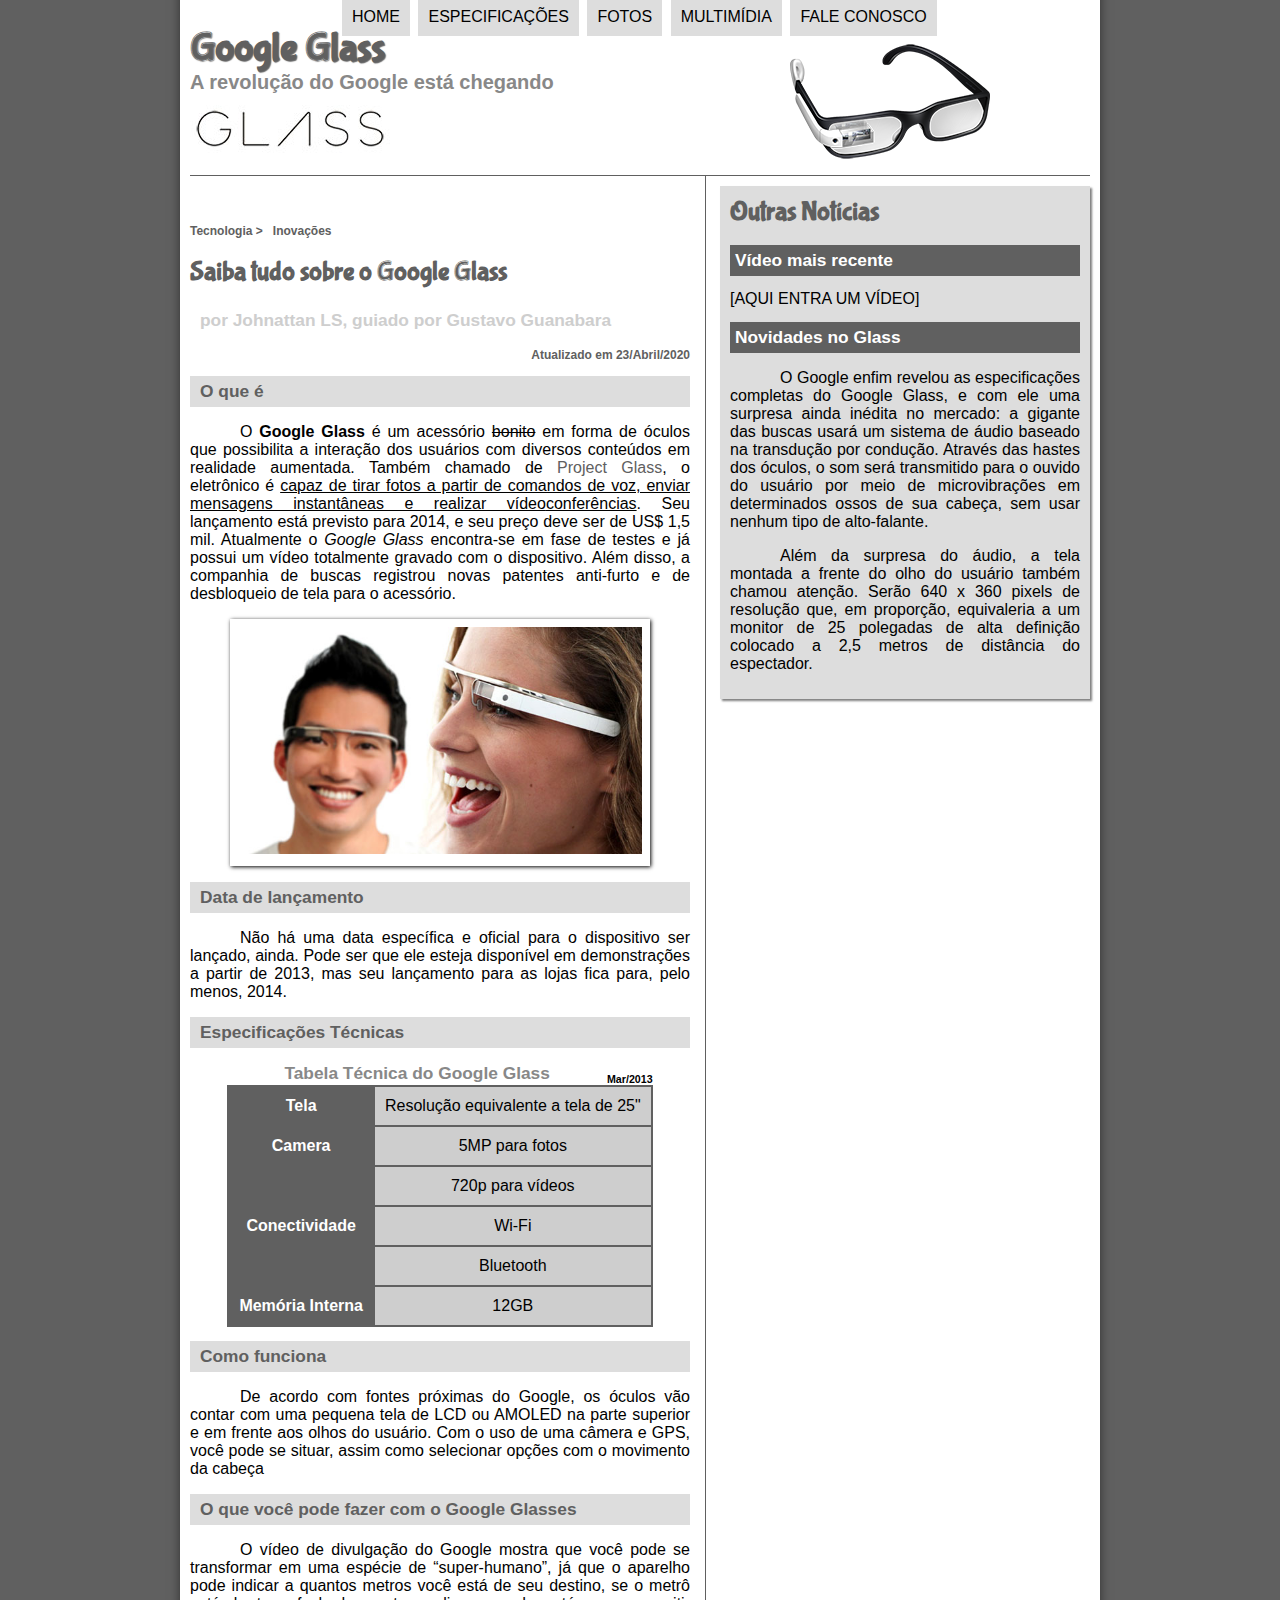
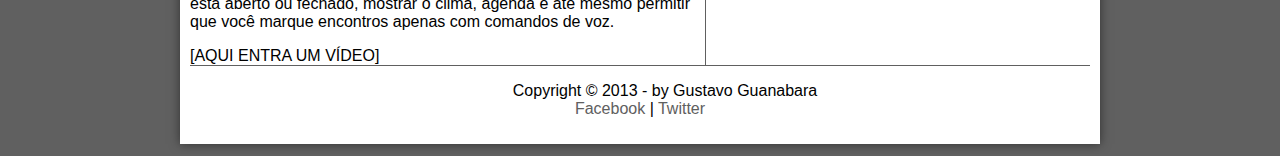
==== index.html @ a5d7633d "C0 - Adicionado arquivos do projeto" ====
<!-- SITE DE EXERCÍCIO
TAGS style CSS UTILIZADOS:
style="text-decoration"
style="text-align"
style="text-ident 50px"

color: #RRGGBB (vermelho, verde, azul);
color: rgb(xx,xx,xx);
color: rgba(xx,xx,xx,xx); (vermelho, verde, azul, transparência)

background-image:url("_imagens/background-Texture-Images4-1024x768.jpg");
background-size:cover;
background-color: hsla(165,81%,93%,0.5);

-->
<!DOCTYPE html>
<html lang="pt-br">

<head> <!-- CONFIGURAÇÕES COMPORTAMENTAIS DO SITE (CSS) SÃO NA HEAD (FORMATAÇÃO GERAL DA CSS)-->
    <meta charset="UTF-8"/>
    <title>Tudo Sobre Google Glass</title>
    <link rel="stylesheet" type="text/css" href="_css/estilo.css"/> <!--Faz o link com as configurações do ESTILO.CSS-->

</head>

<body>
    <div id="interface"> <!--faz divisão-->
        <header id="cabecalho"> <!--identifica e delimita o cabeçalho-->
        <hgroup> <!--define ed delimita um grupo (semanticamente)-->
        <h1>Google Glass</h1> 
        <h2>A revolução do Google está chegando</h2>
        </hgroup>

       <img id="icone" src="_imagens/glass-oculos-preto-peq.png"> <!--puxa imagem-->
           
<nav id="menu"> <!--"Container" para área de NAVegação-->
    <h1>Menu Principal</h1>
<!-- Ordered Lists (ol); Unordered Lists (ul); List items (il)-->
<ul type="disc">
    <li><a href="index.html">Home</a></li>
    <li><a href="specs.html">Especificações</a></li>
    <li><a href="fotos.html">Fotos</a></li>
    <li><a href="multimidia.html">Multimídia</a></li>
    <li><a href="fale-conosco.html">Fale conosco</a></li>
</ul>
</nav>
        </header>

<section id="corpo">

<article id="noticia-principal">
    <header id="cabecalho-artigo">
<hgroup>
<br/> <!--Break Row (quebra linha)-->
&nbsp; <!--Espaço em branco-->
<h3>Tecnologia > &nbsp; Inovações</h3> <!-- Bread Crumbs do site (caminho para navegar pelo site)-->
<h1>Saiba tudo sobre o Google Glass</h1>
<h2>por Johnattan LS, guiado por Gustavo Guanabara</h2>
<h3 class="direita">Atualizado em 23/Abril/2020</h3>
</hgroup>
</header>

<!--CÓDIGO C++ EM HTML EXEMPLO:-->

<!--
<pre> CONSIDERA FORMATAÇÃO DO CÓDIGO
<code> DIZ QUE É UM CÓDIGO (SEMÂNTICO)


    #include &lt;iostream&gt;
int main(){
    count<<"Olá, Mundo!";
    return 0;
    }
</code>
</pre>
-->


<!--<h1>Símbolos especiais</h1>
<p>
    &lt;
    &gt;
    &le;
    &ge; <br/>

    &pound;
    &yen;
    &euro; <br/>

    &copy;
    &reg;
    &trade;

    &permil;
    &sum;
    &infin;
    &times;
    &plusmn;

</p>
-->

<!--
    OBS: TAGS ABAIXO NÃO POSSUEM SIGNIFCADO SEMÂNTICO

    <span style="text-decoration: line-through;"</span> DEIXA RISCADO
    <span style="font-weight:bold;"</span> NEGRITO
    <span style="font-weight:100;"</span> COLOCA NEGRITO POR NÍVEL DE INTENSIDADE (100-900)
    
    <h2 style="text-align: center;"> TEXTO </h2> ALINHAR AO CENTRO
    
-->

<!-- COLOCAR LINKS:
<a href="site">nome_do_link</a> PARAMETRO PARA REDIRECIONAR
<a href="site" target="_blank">nome_do_link</a> PARAMETRO PARA ABRIR EM NOVA ABA

-->

<h2 style="text-align: left;">O que é</h2>
<p style="text-align: justify; text-indent: 50px;">O <b>Google Glass</b> é um acessório <del>bonito</del> em forma de óculos que possibilita a interação dos usuários com diversos conteúdos em realidade aumentada. Também chamado de <a href="https://www.google.com/glass/start/"" target="_blank" i>Project Glass</i></a>, o eletrônico é <span style="text-decoration: underline">capaz de tirar fotos a partir de comandos de voz, enviar mensagens instantâneas e realizar vídeo&shy;<!--permite quebra de palavra com hífen-->&shy;conf&shy;e&shy;rên&shy;cias</span>. Seu lançamento está previsto para 2014, e seu preço deve ser de US$ 1,5 mil. Atualmente o <em>Google Glass</em> encontra-se em fase de testes e já possui um vídeo totalmente gravado com o dispositivo. Além disso, a companhia de buscas registrou novas patentes anti-furto e de desbloqueio de tela para o acessório.</p> <!-- Define parágrafo-->

<!-- <img src="fundo.jpg" width="300"/> 
    comentário: width alteras as dimensões pelo html, mas não diminui o tamanho do arquivo, ou seja, o usuario ainda baixa o arquivo no tamanho original, deixando o site pesado. DICA: editar com photoshop e salvar para web-->

<figure class="foto-legenda">
    <img src="_imagens/glass-quadro-homem-mulher.jpg"/>
    <figcaption>
        <h2>Google Glass</h2>
        <p>Uma nova maneira de ver o mundo</p>
    </figcaption>
</figure>

<h2>Data de lançamento</h2>
<p>Não há uma data específica e oficial para o dispositivo ser lançado, ainda. Pode ser que ele esteja disponível em demonstrações a partir de 2013, mas seu lançamento para as lojas fica para, pelo menos, 2014.</p>

<h2>Especificações Técnicas</h2>
<table id="tabelaspec">
<caption>Tabela Técnica do Google Glass <span>Mar/2013</span></span></caption>

<!-- tr table row; td table data-->
<tr><td class="ce">Tela</td><td class="cd">Resolução equivalente a tela de 25"</td></tr>
<tr><td rowspan="2" class="ce">Camera</td> <td class="cd">5MP para fotos</tr> <!--rowspan mescla com linhas; colspan mescla com colunas-->
<tr><td class="cd">720p para vídeos</td></tr>
<tr><td rowspan="2" class="ce">Conectividade</td> <td class="cd">Wi-Fi</td></tr> 
<tr><td class="cd">Bluetooth</td></tr>
<tr><td class="ce">Memória Interna</td> <td class="cd">12GB</td></tr>
</table>

<!-- IMPORTANTE! A CLASSE PODE SER A MESMA PARA VÁRIOS OBJETOS, DIFERENTEMENTE DO ID!-->

<h2>Como funciona</h2>
<p>De acordo com fontes próximas do Google, os óculos vão contar com uma pequena tela de LCD ou AMOLED na parte superior e em frente aos olhos do usuário. Com o uso de uma câmera e GPS, você pode se situar, assim como selecionar opções com o movimento da cabeça</p>

<h2>O que você pode fazer com o Google Glasses</h2>
<p>O vídeo de divulgação do Google mostra que você pode se transformar em uma espécie de “super-<wbr/><!--permite quebra de palavra em sua separação silábica-->humano”, já que o aparelho pode indicar a quantos metros você está de seu destino, se o metrô está aberto ou fechado, mostrar o clima, agenda e até mesmo permitir que você marque encontros apenas com comandos de voz.</p>

[AQUI ENTRA UM VÍDEO]
</article>

</section>
<aside id="lateral">
<h1>Outras Notícias</h1>
<h2>Vídeo mais recente</h2>

[AQUI ENTRA UM VÍDEO]

<h2>Novidades no Glass</h2>
<p>O Google enfim revelou as especificações completas do Google Glass, e com ele uma surpresa ainda inédita no mercado: a gigante das buscas usará um sistema de áudio baseado na transdução por condução. Através das hastes dos óculos, o som será transmitido para o ouvido do usuário por meio de microvibrações em determinados ossos de sua cabeça, sem usar nenhum tipo de alto-falante.</p>

<p>Além da surpresa do áudio, a tela montada a frente do olho do usuário também chamou atenção. Serão 640 x 360 pixels de resolução que, em proporção, equivaleria a um monitor de 25 polegadas de alta definição colocado a 2,5 metros de distância do espectador.</p>

</aside>

<footer id="rodape">

<p>Copyright &copy; 2013 - by Gustavo Guanabara <br/>
<a href="http://facebook.com/cursosemvideo" target="_blank">Facebook</a> | <a href="http://twitter.com/cursosemvideo" target="_blank">Twitter</a></p>

</footer>

</div>
</body>
</html>
---- _css/estilo.css ----
@charset "UTF-8";
@font-face{
    font-family: 'FonteLogo';
    src: url("../_fonts/bubblegum-sans-regular.otf");
}
@import url('https://fonts.googleapis.com/css2?family=Titillium+Web:wght@300;400&display=swap');


body {
    font-family: Arial, sans-serif;
    background-color: #606060;
    color: rgba(0,0,0,1);
}

div#interface {
    width: 900px;
    background-color: #ffffff;
    margin: -20px auto 10px auto; /*cima, direita, baixo, esquerda*/
    box-shadow: 0px 0px 10px rgba(0,0,0,.5);
    padding: 10px;
}

p {
    text-align: justify;
    text-indent: 50px;
}

a{
    color: #606060;
    text-decoration: none;
}

a:hover{
    text-decoration: underline;
}


header#cabecalho img#icone{
    position: absolute;
    left: 790px;
    top: 40px;

}

header#cabecalho {
    border-bottom: 1px #606060 solid;
    height: 150px;
    background: url("../_imagens/glass-logo-peq.jpg") no-repeat 0px 80px;
}

header#cabecalho h1{
    font-family: 'FonteLogo', sans-serif;
    font-size: 30pt;
    color: #606060;
    text-shadow: 1px 1px 1px rgba(0,0,0,.6);
    padding: 0px;
    margin-bottom: 0px;
}

header#cabecalho h2{
    font-family: 'Titillium Web', sans-serif;
    font-size: 15pt;
    color: #888888;
    padding: 0px;
    margin-top: 0px;
}

/* Formatação de imagens com legendas */

/* sintax: tag.class */

figure.foto-legenda{
    position: relative;
    border: 8px solid white;
    box-shadow: 1px 1px 4px black;
}

figure.foto-legenda img {
    width: 100%;
    height: 100%;
}

figure.foto-legenda figcaption {
    opacity: 0;
    position: absolute;
    top: 0px;
    background-color: rgba(0,0,0,.4);
    color: white;
    width: 100%;
    height: 100%;
    padding: 10px;
    box-sizing: border-box;
    transition: opacity 1s;
}

figure.foto-legenda:hover figcaption{
    opacity: 1;
}

/* Formatação do Menu */

nav#menu ul{ 
    display: block; /* DEFINI O MENU COMO UM BLOCO, ASSIM ELE PODE FLUTUAR */

}

/*para chamar id's, usa-se # */
nav#menu ul {
    list-style: none;
    text-transform: uppercase;
    position: absolute; /* Como não ta "relativo", o menu pode ser posicionado em qualquer lugar da página, e não apenas da "caixa" do menu */
    top: -20px;
    left: 300px;
}

nav#menu li {
    display: inline-block;
    background-color: #dddddd;
    padding: 10px; /* ESPAÇO DENTRO DO OBJETO*/
    margin: 2px; /* ESPAÇO FORA DO OBJETO*/
    transition: background-color 1s;
}

nav#menu li:hover {
    background-color: #606060;
}

nav#menu h1{
    display: none;
}

nav#menu a{
    color:#000000;
    text-decoration: none;
    }

nav#menu a:hover{
    color: #ffffff;
}

/*CONFIGURAÇÃO DA SECTION "CORPO*/

section#corpo{
    display: block;
    width: 500px;
    float: left;
    border-right: 1px solid #606060;
    padding-right: 15px;
}

article#noticia-principal h2{
    font-size: 13pt;
    color: #606060;
    background-color: #dddddd;
    padding: 5px 0px 5px 10px;
    margin: 10 px 0px 10px 0px;
}

header#cabecalho-artigo h1{
    font-family: 'Fontelogo', sans-serif;
    font-size: 20pt;
    color: #606060;
    margin-bottom: 0px:
    margin-top: 0px;
}

.direita{
    text-align: right;
}

header#cabecalho-artigo h2{
    font-size: 13pt;
    color: #cecece;
    background-color: #ffffff;
    margin: 0px;
}

header#cabecalho-artigo h3{
    font-size: 12px;
    color: #606060;
}

table#tabelaspec{
    border: 1px solid #606060;
    border-spacing: 0px;
    margin-left: auto;
    margin-right: auto;
}

table#tabelaspec td{
    border: 1px solid #606060;
    padding: 10px;
    text-align: center;
    vertical-align: top;
}

table#tabelaspec td.ce{
    color: #ffffff;
    background-color: #606060;
    vertical-align: top;
    font-weight: bold;
}

table#tabelaspec td.cd{
    background-color: #cecece;
}

table#tabelaspec caption{
    color: #888888;
    font-size: 13pt;
    font-weight: bolder;
}

table#tabelaspec caption span{
    display: block;
    float: right;
    color: #000000;
    font-size: 8pt;
    margin-top: 10px;
}

aside#lateral{
    display:block;
    width: 350px;
    float: right;
    background-color: #dddddd;
    padding: 10px;
    margin-top: 10px;
    box-shadow: 2px 2px 2px rgba(0,0,0,.5);
}

aside#lateral h1{
    font-family: 'FonteLogo', sans-serif;
    font-size: 20pt;
    color: #606060;
    margin-top: 0px;
}

aside#lateral h2{
    background-color: #606060;
    font-size: 13pt;
    color: #ffffff;
    padding: 5px;
}

footer#rodape{
    clear: both;
    border-top: 1px solid #606060;
}

footer#rodape p{
    text-align: center;
}
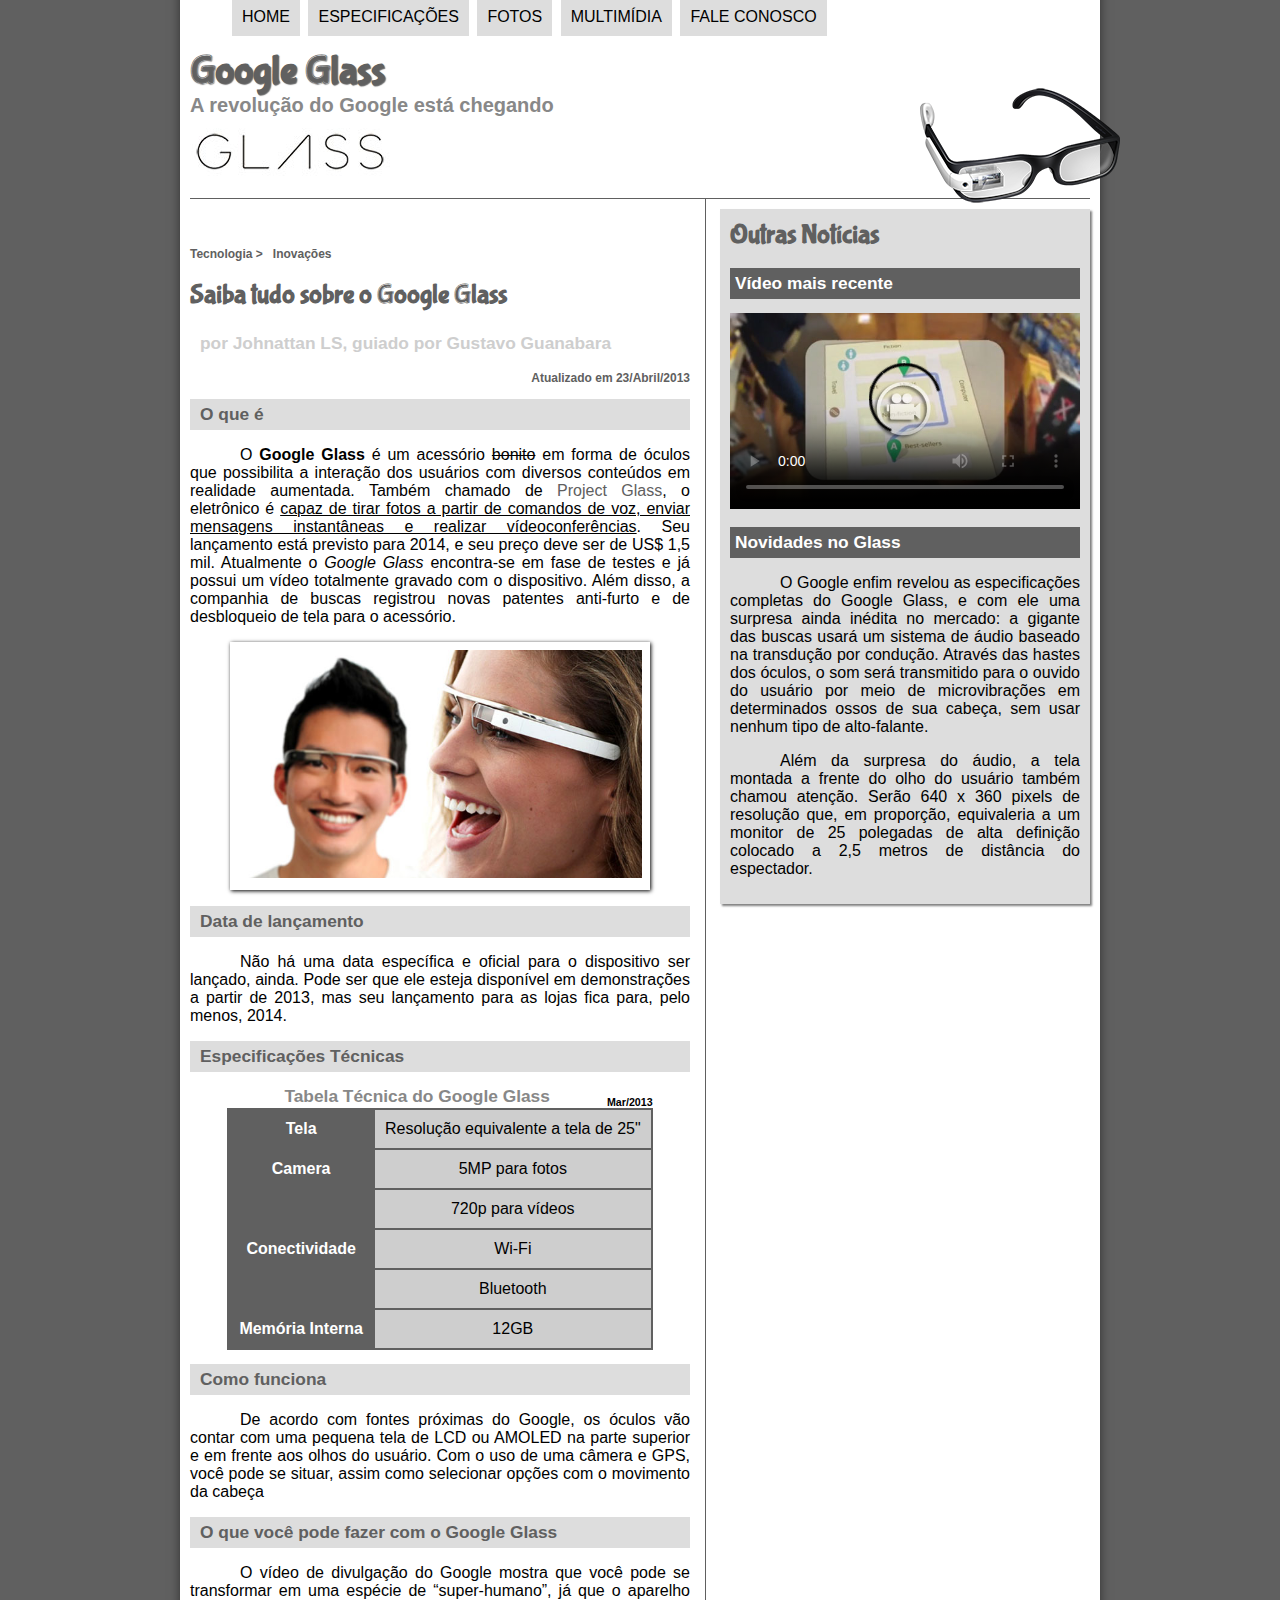
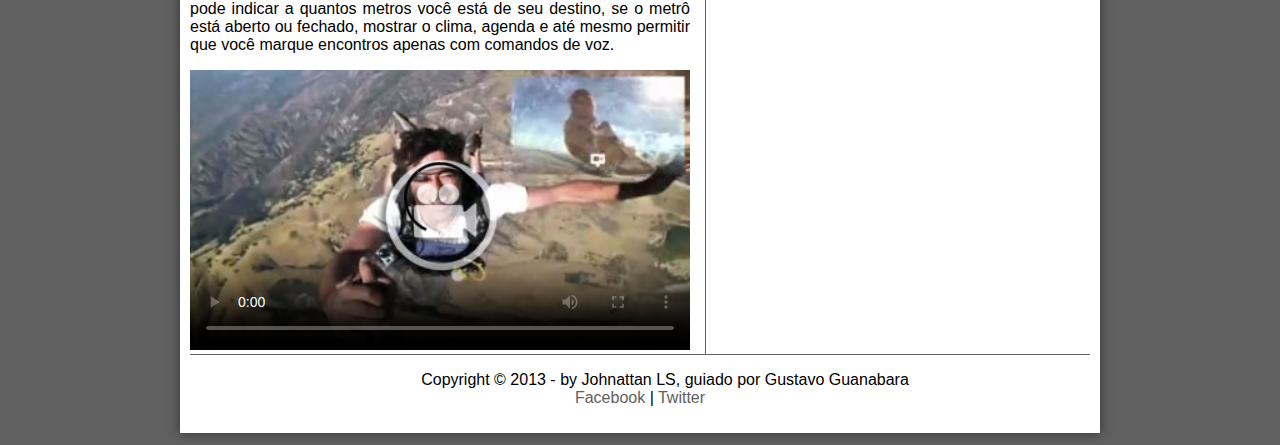
==== commit 776cea47: "Projeto concluído" ====
--- a/index.html
+++ b/index.html
@@ -20,8 +20,10 @@
     <meta charset="UTF-8"/>
     <title>Tudo Sobre Google Glass</title>
     <link rel="stylesheet" type="text/css" href="_css/estilo.css"/> <!--Faz o link com as configurações do ESTILO.CSS-->
-
+    
 </head>
+<script language="javascript" src="_javascript/funcoes.js"> /* SCRIPT PARA CÓDIGOS JAVASCRIPT!, se quiser em outras linguagens, acrescenta-se language=<linguagem> */
+</script>
 
 <body>
     <div id="interface"> <!--faz divisão-->
@@ -37,11 +39,11 @@
     <h1>Menu Principal</h1>
 <!-- Ordered Lists (ol); Unordered Lists (ul); List items (il)-->
 <ul type="disc">
-    <li><a href="index.html">Home</a></li>
-    <li><a href="specs.html">Especificações</a></li>
-    <li><a href="fotos.html">Fotos</a></li>
-    <li><a href="multimidia.html">Multimídia</a></li>
-    <li><a href="fale-conosco.html">Fale conosco</a></li>
+    <li onmouseover="mudaFoto('_imagens/home.png')" onmouseout="mudaFoto('_imagens/glass-oculos-preto-peq.png')"><a href="index.html">Home</a></li>
+    <li onmouseover="mudaFoto('_imagens/especificacoes.png')" onmouseout="mudaFoto('_imagens/glass-oculos-preto-peq.png')"><a href="specs.html">Especificações</a></li>
+    <li onmouseover="mudaFoto('_imagens/fotos.png')" onmouseout="mudaFoto('_imagens/glass-oculos-preto-peq.png')"><a href="fotos.html">Fotos</a></li>
+    <li onmouseover="mudaFoto('_imagens/multimidia.png')" onmouseout="mudaFoto('_imagens/glass-oculos-preto-peq.png')"><a href="multimidia.html">Multimídia</a></li>
+    <li onmouseover="mudaFoto('_imagens/contato.png')" onmouseout="mudaFoto('_imagens/glass-oculos-preto-peq.png')"><a href="fale-conosco.html">Fale conosco</a></li>
 </ul>
 </nav>
         </header>
@@ -53,10 +55,10 @@
 <hgroup>
 <br/> <!--Break Row (quebra linha)-->
 &nbsp; <!--Espaço em branco-->
-<h3>Tecnologia > &nbsp; Inovações</h3> <!-- Bread Crumbs do site (caminho para navegar pelo site)-->
+<h3>Tecnologia > &nbsp; Inovações</h3> <!-- Breadcrumbs do site (caminho para navegar pelo site)-->
 <h1>Saiba tudo sobre o Google Glass</h1>
 <h2>por Johnattan LS, guiado por Gustavo Guanabara</h2>
-<h3 class="direita">Atualizado em 23/Abril/2020</h3>
+<h3 class="direita">Atualizado em 23/Abril/2013</h3>
 </hgroup>
 </header>
 
@@ -153,10 +155,16 @@
 <h2>Como funciona</h2>
 <p>De acordo com fontes próximas do Google, os óculos vão contar com uma pequena tela de LCD ou AMOLED na parte superior e em frente aos olhos do usuário. Com o uso de uma câmera e GPS, você pode se situar, assim como selecionar opções com o movimento da cabeça</p>
 
-<h2>O que você pode fazer com o Google Glasses</h2>
+<h2>O que você pode fazer com o Google Glass</h2>
 <p>O vídeo de divulgação do Google mostra que você pode se transformar em uma espécie de “super-<wbr/><!--permite quebra de palavra em sua separação silábica-->humano”, já que o aparelho pode indicar a quantos metros você está de seu destino, se o metrô está aberto ou fechado, mostrar o clima, agenda e até mesmo permitir que você marque encontros apenas com comandos de voz.</p>
 
-[AQUI ENTRA UM VÍDEO]
+<div id="tv-radio">
+    <video id="filme1" controls="controls" poster="_imagens/video-mini02.jpg">
+        <source src="_media/how-it-feels.mp4" type="video/mp4"/>
+        Desculpe, mas não foi possível carregar o vídeo.
+    </video>
+</div>
+
 </article>
 
 </section>
@@ -164,7 +172,12 @@
 <h1>Outras Notícias</h1>
 <h2>Vídeo mais recente</h2>
 
-[AQUI ENTRA UM VÍDEO]
+<div id="tv-radio">
+    <video id="filme2" controls="controls" poster="_imagens/video-mini01.jpg">
+        <source src="_media/one-day.mp4" type="video/mp4"/>
+        Desculpe, mas não foi possível carregar o vídeo.
+    </video>
+</div>
 
 <h2>Novidades no Glass</h2>
 <p>O Google enfim revelou as especificações completas do Google Glass, e com ele uma surpresa ainda inédita no mercado: a gigante das buscas usará um sistema de áudio baseado na transdução por condução. Através das hastes dos óculos, o som será transmitido para o ouvido do usuário por meio de microvibrações em determinados ossos de sua cabeça, sem usar nenhum tipo de alto-falante.</p>
@@ -175,7 +188,7 @@
 
 <footer id="rodape">
 
-<p>Copyright &copy; 2013 - by Gustavo Guanabara <br/>
+<p>Copyright &copy; 2013 - by Johnattan LS, guiado por Gustavo Guanabara <br/>
 <a href="http://facebook.com/cursosemvideo" target="_blank">Facebook</a> | <a href="http://twitter.com/cursosemvideo" target="_blank">Twitter</a></p>
 
 </footer>
--- a/_css/estilo.css
+++ b/_css/estilo.css
@@ -36,15 +36,16 @@
 
 
 header#cabecalho img#icone{
-    position: absolute;
-    left: 790px;
-    top: 40px;
+    position: relative;
+    left: 730px;
+    top: -50px;
 
 }
 
 header#cabecalho {
     border-bottom: 1px #606060 solid;
     height: 150px;
+    margin-top:50px;
     background: url("../_imagens/glass-logo-peq.jpg") no-repeat 0px 80px;
 }
 
@@ -109,8 +110,10 @@
     list-style: none;
     text-transform: uppercase;
     position: absolute; /* Como não ta "relativo", o menu pode ser posicionado em qualquer lugar da página, e não apenas da "caixa" do menu */
+    object-position: center; /*add por mim*/
     top: -20px;
-    left: 300px;
+    /*left: 300px;*/
+    
 }
 
 nav#menu li {
@@ -135,7 +138,7 @@
     }
 
 nav#menu a:hover{
-    color: #ffffff;
+    color:#ffffff;
 }
 
 /*CONFIGURAÇÃO DA SECTION "CORPO*/
@@ -248,6 +251,17 @@
     border-top: 1px solid #606060;
 }
 
+video#filme1{
+    position: relative;;
+    width: 500px;
+    
+}
+
+video#filme2{
+    position:relative;
+    max-width:100%;
+}
+
 footer#rodape p{
     text-align: center;
-}+}
